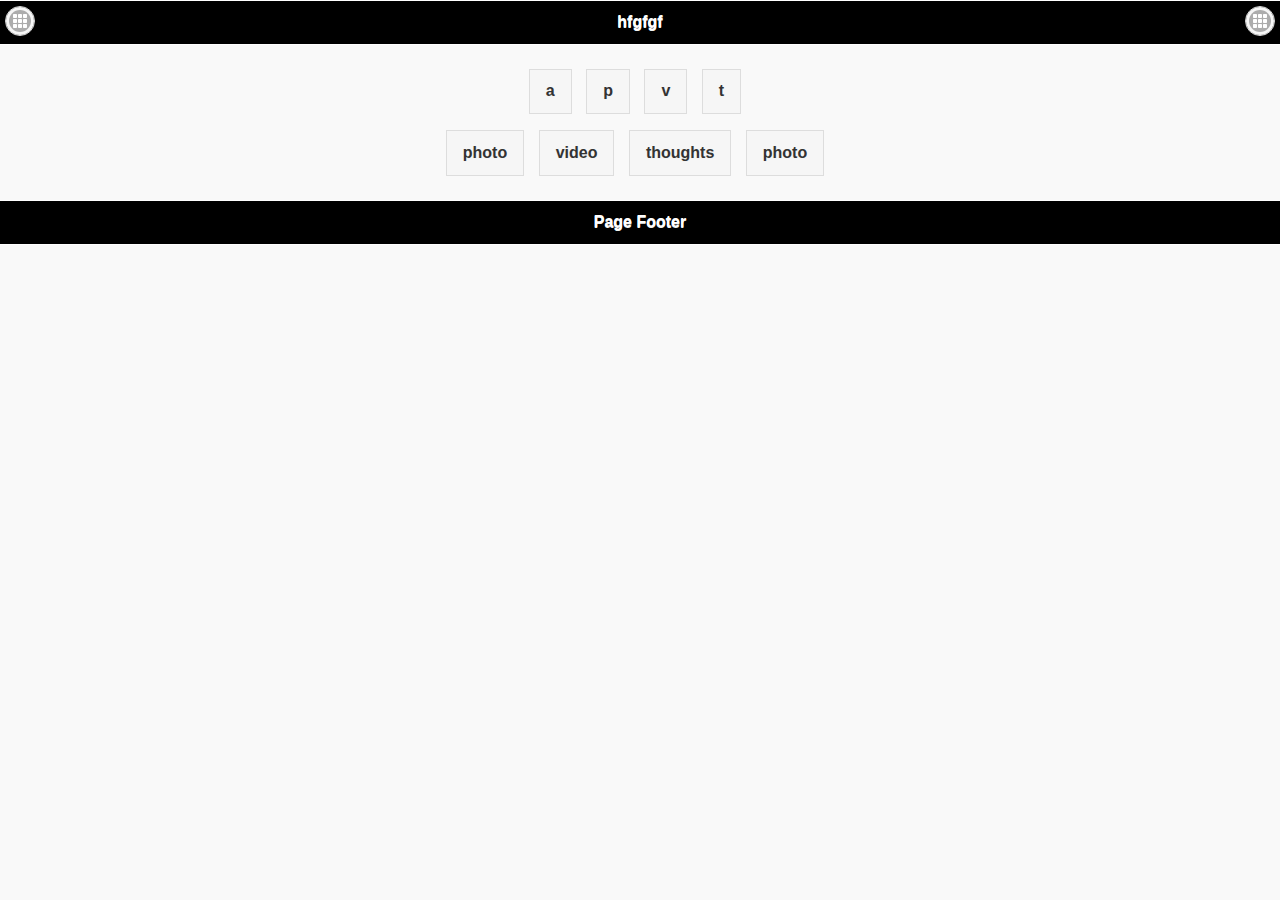
==== index.html @ dbddfa8f "ok" ====
<!DOCTYPE html> 
<html>
	<head>
		<title>Page Title</title>
		<meta name="viewport" content="width=device-width, initial-scale=1">
		<link rel="stylesheet" href="css/jquery.mobile-1.4.5.min.css" />
		<script src="js/jquery.min.js"></script>
		<script src="js/jquery.mobile-1.4.5.min.js"></script>
		<style>
			.ui-bar-f 
			{
				color: white;
				background-color: black;
			}
		</style>
	</head>
	<body>
		<div data-role="page" id="page1">
			<div data-role="panel" id="myPanel1">
				<h1>Menu</h1>
				<div data-role="controlgroup" data-type="vertical">
					<input type="button" value="home">
					<input type="button" value="edit">
					<input type="button" value="help">
				</div>
			</div> 
			<div data-role="panel" id="myPanel2" data-position="right">
				<h1>Login</h1>
				<input type="text" name="textinput" id="textinput1" placeholder="Enter Username" value="" data-mini="true">
				<input type="text" name="textinput" id="textinput2" placeholder="Password" value="" data-mini="true">
				<center><a href="#">Forgot Password</a></center>
				<br>
				<center><a href="#" class="ui-btn- ui-btn-inline">Login</a></center>
			</div> 

			<div data-role="header" data-theme="f">
				<a href="#myPanel1" class="ui-btn ui-btn-inline ui-corner-all ui-shadow ui-icon-grid ui-btn-icon-notext"></a>
				<a href="#myPanel2" class="ui-btn  ui-btn-inline ui-corner-all ui-shadow ui-icon-grid ui-btn-icon-notext"></a>
				<h1>hfgfgf</h1>
			</div>
			<div data-role="main" class="ui-content" style="text-align:center;">
				
				<a href="#page2" class="ui-btn ui-btn-inline">a</a>
				<a href="#page3" class="ui-btn ui-btn-inline">p</a>
				<a href="#page4" class="ui-btn ui-btn-inline">v</a>
				<a href="#page5" class="ui-btn ui-btn-inline">t</a>
				<br>
				<a href="#" class="ui-btn ui-btn-inline">photo</a>
				<a href="#" class="ui-btn ui-btn-inline">video</a>
				<a href="#" class="ui-btn ui-btn-inline">thoughts</a>
				<a href="#" class="ui-btn ui-btn-inline">photo</a>
				<br>
			</div>
			<div data-role="footer" data-theme="f">
				<h1>Page Footer</h1>
			</div> 
		</div>
		<div data-role="page" id="page2">
			<div data-role="panel" id="myPanel3">
				<h1>Menu</h1>
				<div data-role="controlgroup" data-type="vertical">
					<input type="button" value="home">
					<input type="button" value="edit">
					<input type="button" value="help">
				</div>
			</div> 
			<div data-role="panel" id="myPanel4" data-position="right">
				<h1>Login</h1>
				<input type="text" name="textinput" id="textinput1" placeholder="Enter Username" value="" data-mini="true">
				<input type="text" name="textinput" id="textinput2" placeholder="Password" value="" data-mini="true">
				<center><a href="#">Forgot Password</a></center>
				<br>
				<center><a href="#" class="ui-btn- ui-btn-inline">Login</a></center>
			</div> 
			<div data-role="header" data-theme="f">
				<a href="#myPanel3" class="ui-btn ui-btn-inline ui-corner-all ui-shadow ui-icon-grid ui-btn-icon-notext"></a>
				<a href="#myPanel4" class="ui-btn ui-btn-inline ui-corner-all ui-shadow ui-icon-grid ui-btn-icon-notext"></a>
				<h1>a header</h1>
			</div>
			<div data-role="main" class="ui-content" style="text-align:center;">
				<a href="#page1" class="ui-btn ui-btn-inline">a</a>
			</div>
			<div data-role="footer" data-theme="f">
				<h1>a Footer</h1>
			</div> 
		</div>
		<div data-role="page" id="page3">
			<div data-role="panel" id="myPanel5">
				<h1>Menu</h1>
				<div data-role="controlgroup" data-type="vertical">
					<input type="button" value="home">
					<input type="button" value="edit">
					<input type="button" value="help">
				</div>
			</div> 
			<div data-role="panel" id="myPanel6" data-position="right">
				<h1>Login</h1>
				<input type="text" name="textinput" id="textinput1" placeholder="Enter Username" value="" data-mini="true">
				<input type="text" name="textinput" id="textinput2" placeholder="Password" value="" data-mini="true">
				<center><a href="#">Forgot Password</a></center>
				<br>
				<center><a href="#" class="ui-btn- ui-btn-inline">Login</a></center>
			</div> 

			<div data-role="header" data-theme="f">
				<a href="#myPanel5" class="ui-btn ui-btn-inline ui-corner-all ui-shadow ui-icon-grid ui-btn-icon-notext"></a>
				<a href="#myPanel6" class="ui-btn ui-btn-inline ui-corner-all ui-shadow ui-icon-grid ui-btn-icon-notext"></a>
				<h1>p header</h1>
			</div>

			<div data-role="main" class="ui-content" style="text-align:center;">
				<a href="#page1" class="ui-btn ui-btn-inline">p</a>
			</div>
			<div data-role="footer" data-theme="f">
				<h1>p Footer</h1>
			</div> 
		</div>
		<div data-role="page" id="page4">
			<div data-role="panel" id="myPanel7">
				<h1>Menu</h1>
				<div data-role="controlgroup" data-type="vertical">
					<input type="button" value="home">
					<input type="button" value="edit">
					<input type="button" value="help">
				</div>
			</div> 
			<div data-role="panel" id="myPanel8" data-position="right">
				<h1>Login</h1>
				<input type="text" name="textinput" id="textinput1" placeholder="Enter Username" value="" data-mini="true">
				<input type="text" name="textinput" id="textinput2" placeholder="Password" value="" data-mini="true">
				<center><a href="#">Forgot Password</a></center>
				<br>
				<center><a href="#" class="ui-btn- ui-btn-inline">Login</a></center>
			</div> 

			<div data-role="header" data-theme="f">
				<a href="#myPanel7" class="ui-btn ui-btn-inline ui-corner-all ui-shadow ui-icon-grid ui-btn-icon-notext"></a>
				<a href="#myPanel8" class="ui-btn ui-btn-inline ui-corner-all ui-shadow ui-icon-grid ui-btn-icon-notext"></a>
				<h1>v header</h1>
			</div>

			<div data-role="main" class="ui-content" style="text-align:center;">
				<a href="#page1" class="ui-btn ui-btn-inline">v</a>
			</div>
			<div data-role="footer" data-theme="f">
				<h1>v Footer</h1>
			</div> 
		</div>
		<div data-role="page" id="page5">
			<div data-role="panel" id="myPanel9">
				<h1>Menu</h1>
				<div data-role="controlgroup" data-type="vertical">
					<input type="button" value="home">
					<input type="button" value="edit">
					<input type="button" value="help">
				</div>
			</div> 
			<div data-role="panel" id="myPanel10" data-position="right">
				<h1>Login</h1>
				<input type="text" name="textinput" id="textinput1" placeholder="Enter Username" value="" data-mini="true">
				<input type="text" name="textinput" id="textinput2" placeholder="Password" value="" data-mini="true">
				<center><a href="#">Forgot Password</a></center>
				<br>
				<center><a href="#" class="ui-btn- ui-btn-inline">Login</a></center>
			</div> 

			<div data-role="header" data-theme="f">
				<a href="#myPanel9" class="ui-btn ui-btn-inline ui-corner-all ui-shadow ui-icon-grid ui-btn-icon-notext"></a>
				<a href="#myPanel10" class="ui-btn ui-btn-inline ui-corner-all ui-shadow ui-icon-grid ui-btn-icon-notext"></a>
				<h1>t header</h1>
			</div>

			<div data-role="main" class="ui-content" style="text-align:center;">
				<a href="#page1" class="ui-btn ui-btn-inline">t</a>
			</div>
			<div data-role="footer" data-theme="f">
				<h1>t Footer</h1>
			</div> 
		</div>
	</body>
</html>
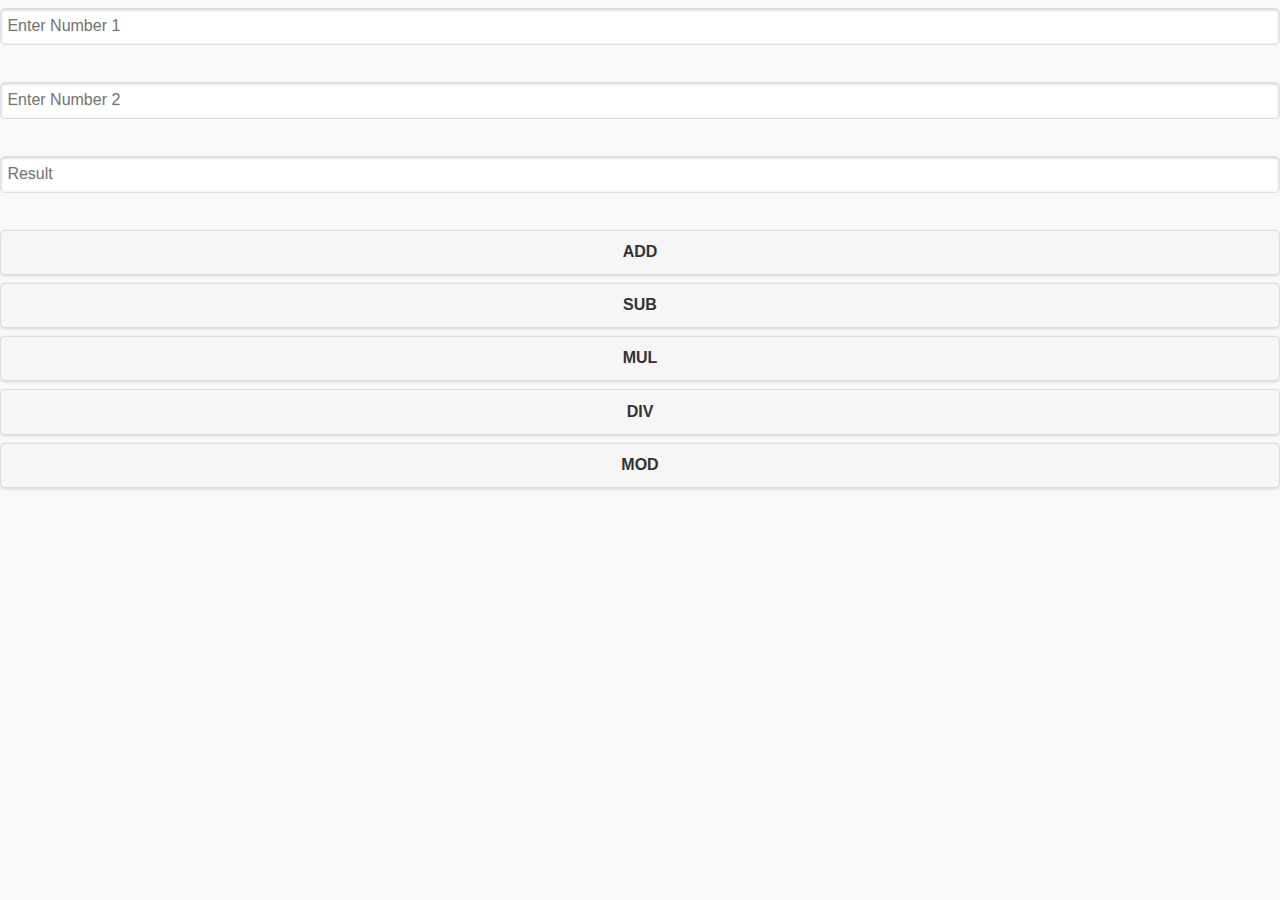
==== commit c317a415: "ok" ====
--- a/index.html
+++ b/index.html
@@ -6,176 +6,64 @@
 		<link rel="stylesheet" href="css/jquery.mobile-1.4.5.min.css" />
 		<script src="js/jquery.min.js"></script>
 		<script src="js/jquery.mobile-1.4.5.min.js"></script>
-		<style>
-			.ui-bar-f 
-			{
-				color: white;
-				background-color: black;
-			}
-		</style>
+		
+		<script language="javascript" type="text/javascript">  
+function multiply(){  
+a=Number(document.calculator.number1.value);  
+b=Number(document.calculator.number2.value);  
+c=a*b;  
+document.calculator.total.value=c;  
+}  
+
+function addition(){  
+a=Number(document.calculator.number1.value);  
+b=Number(document.calculator.number2.value);  
+c=a+b;  
+document.calculator.total.value=c;  
+}
+
+
+function subtraction(){  
+//a=Number(document.calculator.number1.value);  
+//b=Number(document.calculator.number2.value);  
+c=10-5;  
+document.calculator.total.value=c;  
+}  
+
+
+function division(){  
+a=Number(document.calculator.number1.value);  
+b=Number(document.calculator.number2.value);  
+c=a/b;  
+document.calculator.total.value=c;  
+}  
+
+
+function modulus(){  
+a=Number(document.calculator.number1.value);  
+b=Number(document.calculator.number2.value);  
+c=a%b;  
+document.calculator.total.value=c;  
+}  
+</script>  
+		
 	</head>
 	<body>
-		<div data-role="page" id="page1">
-			<div data-role="panel" id="myPanel1">
-				<h1>Menu</h1>
-				<div data-role="controlgroup" data-type="vertical">
-					<input type="button" value="home">
-					<input type="button" value="edit">
-					<input type="button" value="help">
-				</div>
-			</div> 
-			<div data-role="panel" id="myPanel2" data-position="right">
-				<h1>Login</h1>
-				<input type="text" name="textinput" id="textinput1" placeholder="Enter Username" value="" data-mini="true">
-				<input type="text" name="textinput" id="textinput2" placeholder="Password" value="" data-mini="true">
-				<center><a href="#">Forgot Password</a></center>
+		
+			<form name="calculator"> 
+			 <input type="text" name="number1" placeholder="Enter Number 1">
 				<br>
-				<center><a href="#" class="ui-btn- ui-btn-inline">Login</a></center>
-			</div> 
-
-			<div data-role="header" data-theme="f">
-				<a href="#myPanel1" class="ui-btn ui-btn-inline ui-corner-all ui-shadow ui-icon-grid ui-btn-icon-notext"></a>
-				<a href="#myPanel2" class="ui-btn  ui-btn-inline ui-corner-all ui-shadow ui-icon-grid ui-btn-icon-notext"></a>
-				<h1>hfgfgf</h1>
-			</div>
-			<div data-role="main" class="ui-content" style="text-align:center;">
-				
-				<a href="#page2" class="ui-btn ui-btn-inline">a</a>
-				<a href="#page3" class="ui-btn ui-btn-inline">p</a>
-				<a href="#page4" class="ui-btn ui-btn-inline">v</a>
-				<a href="#page5" class="ui-btn ui-btn-inline">t</a>
+				 <input type="text" name="number2" placeholder="Enter Number 2"> 
 				<br>
-				<a href="#" class="ui-btn ui-btn-inline">photo</a>
-				<a href="#" class="ui-btn ui-btn-inline">video</a>
-				<a href="#" class="ui-btn ui-btn-inline">thoughts</a>
-				<a href="#" class="ui-btn ui-btn-inline">photo</a>
+				<input type="text" name="total" placeholder="Result"> 
 				<br>
-			</div>
-			<div data-role="footer" data-theme="f">
-				<h1>Page Footer</h1>
-			</div> 
-		</div>
-		<div data-role="page" id="page2">
-			<div data-role="panel" id="myPanel3">
-				<h1>Menu</h1>
-				<div data-role="controlgroup" data-type="vertical">
-					<input type="button" value="home">
-					<input type="button" value="edit">
-					<input type="button" value="help">
-				</div>
-			</div> 
-			<div data-role="panel" id="myPanel4" data-position="right">
-				<h1>Login</h1>
-				<input type="text" name="textinput" id="textinput1" placeholder="Enter Username" value="" data-mini="true">
-				<input type="text" name="textinput" id="textinput2" placeholder="Password" value="" data-mini="true">
-				<center><a href="#">Forgot Password</a></center>
-				<br>
-				<center><a href="#" class="ui-btn- ui-btn-inline">Login</a></center>
-			</div> 
-			<div data-role="header" data-theme="f">
-				<a href="#myPanel3" class="ui-btn ui-btn-inline ui-corner-all ui-shadow ui-icon-grid ui-btn-icon-notext"></a>
-				<a href="#myPanel4" class="ui-btn ui-btn-inline ui-corner-all ui-shadow ui-icon-grid ui-btn-icon-notext"></a>
-				<h1>a header</h1>
-			</div>
-			<div data-role="main" class="ui-content" style="text-align:center;">
-				<a href="#page1" class="ui-btn ui-btn-inline">a</a>
-			</div>
-			<div data-role="footer" data-theme="f">
-				<h1>a Footer</h1>
-			</div> 
-		</div>
-		<div data-role="page" id="page3">
-			<div data-role="panel" id="myPanel5">
-				<h1>Menu</h1>
-				<div data-role="controlgroup" data-type="vertical">
-					<input type="button" value="home">
-					<input type="button" value="edit">
-					<input type="button" value="help">
-				</div>
-			</div> 
-			<div data-role="panel" id="myPanel6" data-position="right">
-				<h1>Login</h1>
-				<input type="text" name="textinput" id="textinput1" placeholder="Enter Username" value="" data-mini="true">
-				<input type="text" name="textinput" id="textinput2" placeholder="Password" value="" data-mini="true">
-				<center><a href="#">Forgot Password</a></center>
-				<br>
-				<center><a href="#" class="ui-btn- ui-btn-inline">Login</a></center>
-			</div> 
-
-			<div data-role="header" data-theme="f">
-				<a href="#myPanel5" class="ui-btn ui-btn-inline ui-corner-all ui-shadow ui-icon-grid ui-btn-icon-notext"></a>
-				<a href="#myPanel6" class="ui-btn ui-btn-inline ui-corner-all ui-shadow ui-icon-grid ui-btn-icon-notext"></a>
-				<h1>p header</h1>
-			</div>
-
-			<div data-role="main" class="ui-content" style="text-align:center;">
-				<a href="#page1" class="ui-btn ui-btn-inline">p</a>
-			</div>
-			<div data-role="footer" data-theme="f">
-				<h1>p Footer</h1>
-			</div> 
-		</div>
-		<div data-role="page" id="page4">
-			<div data-role="panel" id="myPanel7">
-				<h1>Menu</h1>
-				<div data-role="controlgroup" data-type="vertical">
-					<input type="button" value="home">
-					<input type="button" value="edit">
-					<input type="button" value="help">
-				</div>
-			</div> 
-			<div data-role="panel" id="myPanel8" data-position="right">
-				<h1>Login</h1>
-				<input type="text" name="textinput" id="textinput1" placeholder="Enter Username" value="" data-mini="true">
-				<input type="text" name="textinput" id="textinput2" placeholder="Password" value="" data-mini="true">
-				<center><a href="#">Forgot Password</a></center>
-				<br>
-				<center><a href="#" class="ui-btn- ui-btn-inline">Login</a></center>
-			</div> 
-
-			<div data-role="header" data-theme="f">
-				<a href="#myPanel7" class="ui-btn ui-btn-inline ui-corner-all ui-shadow ui-icon-grid ui-btn-icon-notext"></a>
-				<a href="#myPanel8" class="ui-btn ui-btn-inline ui-corner-all ui-shadow ui-icon-grid ui-btn-icon-notext"></a>
-				<h1>v header</h1>
-			</div>
-
-			<div data-role="main" class="ui-content" style="text-align:center;">
-				<a href="#page1" class="ui-btn ui-btn-inline">v</a>
-			</div>
-			<div data-role="footer" data-theme="f">
-				<h1>v Footer</h1>
-			</div> 
-		</div>
-		<div data-role="page" id="page5">
-			<div data-role="panel" id="myPanel9">
-				<h1>Menu</h1>
-				<div data-role="controlgroup" data-type="vertical">
-					<input type="button" value="home">
-					<input type="button" value="edit">
-					<input type="button" value="help">
-				</div>
-			</div> 
-			<div data-role="panel" id="myPanel10" data-position="right">
-				<h1>Login</h1>
-				<input type="text" name="textinput" id="textinput1" placeholder="Enter Username" value="" data-mini="true">
-				<input type="text" name="textinput" id="textinput2" placeholder="Password" value="" data-mini="true">
-				<center><a href="#">Forgot Password</a></center>
-				<br>
-				<center><a href="#" class="ui-btn- ui-btn-inline">Login</a></center>
-			</div> 
-
-			<div data-role="header" data-theme="f">
-				<a href="#myPanel9" class="ui-btn ui-btn-inline ui-corner-all ui-shadow ui-icon-grid ui-btn-icon-notext"></a>
-				<a href="#myPanel10" class="ui-btn ui-btn-inline ui-corner-all ui-shadow ui-icon-grid ui-btn-icon-notext"></a>
-				<h1>t header</h1>
-			</div>
-
-			<div data-role="main" class="ui-content" style="text-align:center;">
-				<a href="#page1" class="ui-btn ui-btn-inline">t</a>
-			</div>
-			<div data-role="footer" data-theme="f">
-				<h1>t Footer</h1>
-			</div> 
-		</div>
+				<input type="button" value="ADD" onclick="javascript:addition();" class="ui-btn- ui-btn-inline">  
+				<input type="button" value="SUB" onclick="javascript:subtraction();" class="ui-btn- ui-btn-inline">  
+				<input type="button" value="MUL" onclick="javascript:multiply();" class="ui-btn- ui-btn-inline">  
+				<input type="button" value="DIV" onclick="javascript:division();" class="ui-btn- ui-btn-inline">  
+				<input type="button" value="MOD" onclick="javascript:modulus();" class="ui-btn- ui-btn-inline"> 
+				</form>
+			
+		
 	</body>
 </html>